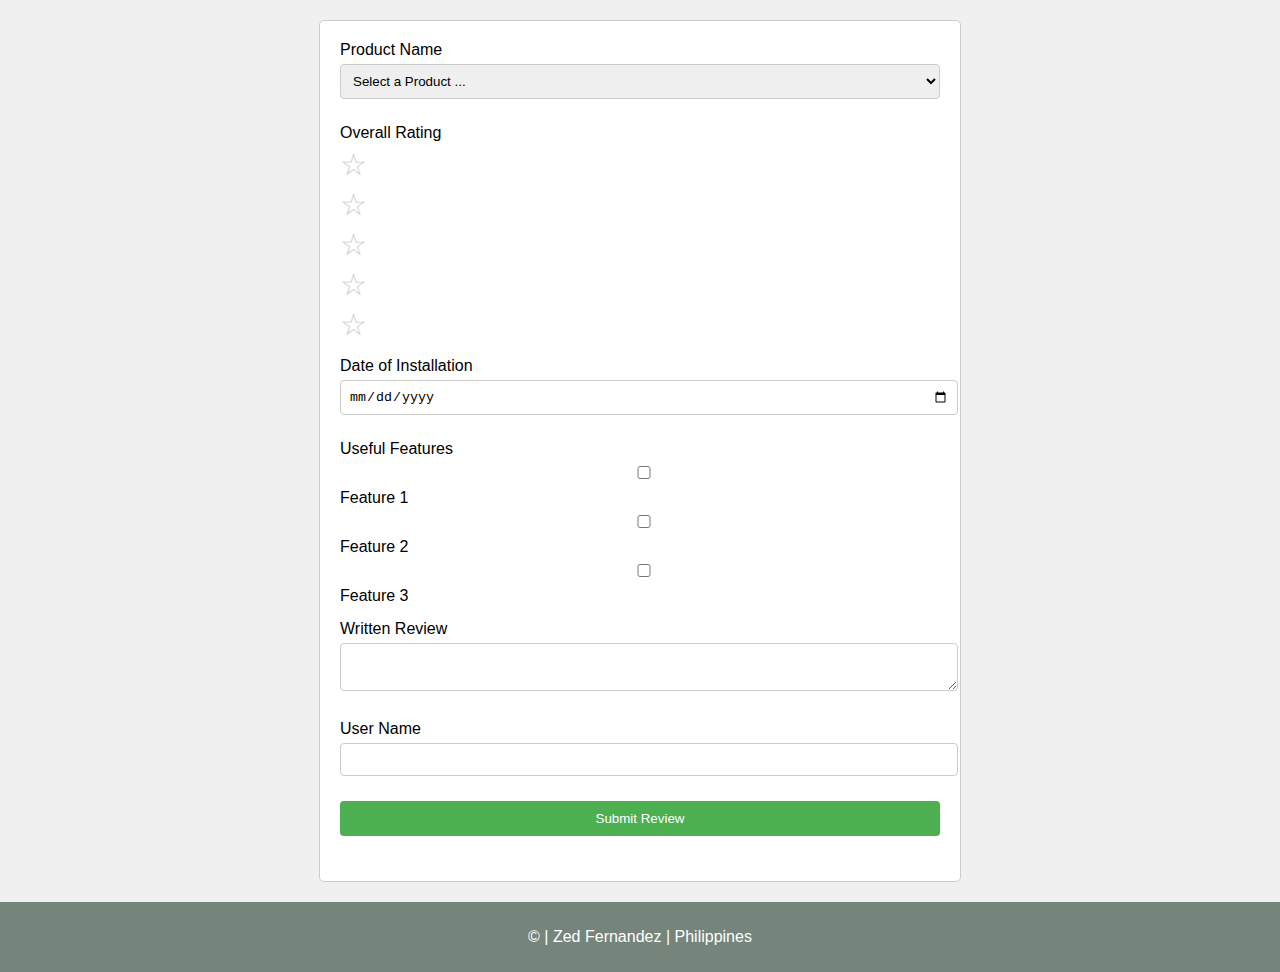
==== forms.html @ 859613be "updating new file" ====
<!DOCTYPE html>
<html lang="en">
<head>
    <meta charset="UTF-8">
    <meta name="viewport" content="width=device-width, initial-scale=1.0">
    <title>Product Review Form</title>
    <link rel="stylesheet" href="styles/forms.css">
</head>
<body>
    <div class="form-container">
        <form id="productReviewForm" method="get" action="review.html">
            <div class="form-group">
                <label for="productName">Product Name</label>
                <select id="productName" name="productName" required>
                    <option value="" disabled selected>Select a Product ...</option>
                </select>
            </div>

            <div class="form-group">
                <label>Overall Rating</label>
                <div class="rating">
                    <input type="radio" id="star5" name="rating" value="5" required>
                    <label for="star5">☆</label>
                    <input type="radio" id="star4" name="rating" value="4">
                    <label for="star4">☆</label>
                    <input type="radio" id="star3" name="rating" value="3">
                    <label for="star3">☆</label>
                    <input type="radio" id="star2" name="rating" value="2">
                    <label for="star2">☆</label>
                    <input type="radio" id="star1" name="rating" value="1">
                    <label for="star1">☆</label>
                </div>
            </div>

            <div class="form-group">
                <label for="installationDate">Date of Installation</label>
                <input type="date" id="installationDate" name="installationDate" required>
            </div>

            <div class="form-group">
                <label>Useful Features</label>
                <div class="checkbox-group">
                    <input type="checkbox" id="feature1" name="features" value="Feature 1">
                    <label for="feature1">Feature 1</label>
                    <input type="checkbox" id="feature2" name="features" value="Feature 2">
                    <label for="feature2">Feature 2</label>
                    <input type="checkbox" id="feature3" name="features" value="Feature 3">
                    <label for="feature3">Feature 3</label>
                </div>
            </div>

            <div class="form-group">
                <label for="reviewText">Written Review</label>
                <textarea id="reviewText" name="reviewText"></textarea>
            </div>

            <div class="form-group">
                <label for="userName">User Name</label>
                <input type="text" id="userName" name="userName">
            </div>

            <div class="form-group">
                <input type="submit" value="Submit Review">
            </div>
        </form>
    </div>

    <footer>
        <p>&copy; <span id="currentyear"></span> | Zed Fernandez | Philippines</p>
        <p id="lastModified"></p>
    </footer>

    <script src="scripts/forms.js"></script>
</body>
</html>
---- styles/forms.css ----
/* Basic styles */
body {
    font-family: Arial, sans-serif;
    margin: 0;
    padding: 0;
    box-sizing: border-box;
    background-color: #f0f0f0;
}

.form-container, .confirmation-container {
    max-width: 600px;
    margin: 20px auto;
    padding: 20px;
    border: 1px solid #ccc;
    border-radius: 5px;
    background-color: #fff;
}

.form-group {
    margin-bottom: 15px;
}

label {
    display: block;
    margin-bottom: 5px;
}

input, select, textarea {
    width: 100%;
    padding: 8px;
    margin-bottom: 10px;
    border: 1px solid #ccc;
    border-radius: 4px;
}

input[type="submit"] {
    background-color: #4CAF50;
    color: white;
    border: none;
    cursor: pointer;
    padding: 10px 20px;
    border-radius: 4px;
}

input[type="submit"]:hover {
    background-color: #45a049;
}

.rating label {
    font-size: 30px;
    cursor: pointer;
    color: #ccc;
}

.rating input {
    display: none;
}

.rating label:hover, .rating label:hover ~ label,
.rating input:checked ~ label {
    color: gold;
}

footer{
    padding: 10px;
    background-color: #75857b;
    color: white;
    text-align: center;
}

/* Responsive styles */
@media (max-width: 600px) {
    .form-container, .confirmation-container {
        margin: 10px;
        padding: 15px;
    }

    label {
        font-size: 14px;
    }

    input, select, textarea {
        padding: 6px;
    }

    input[type="submit"] {
        padding: 8px 15px;
    }
}
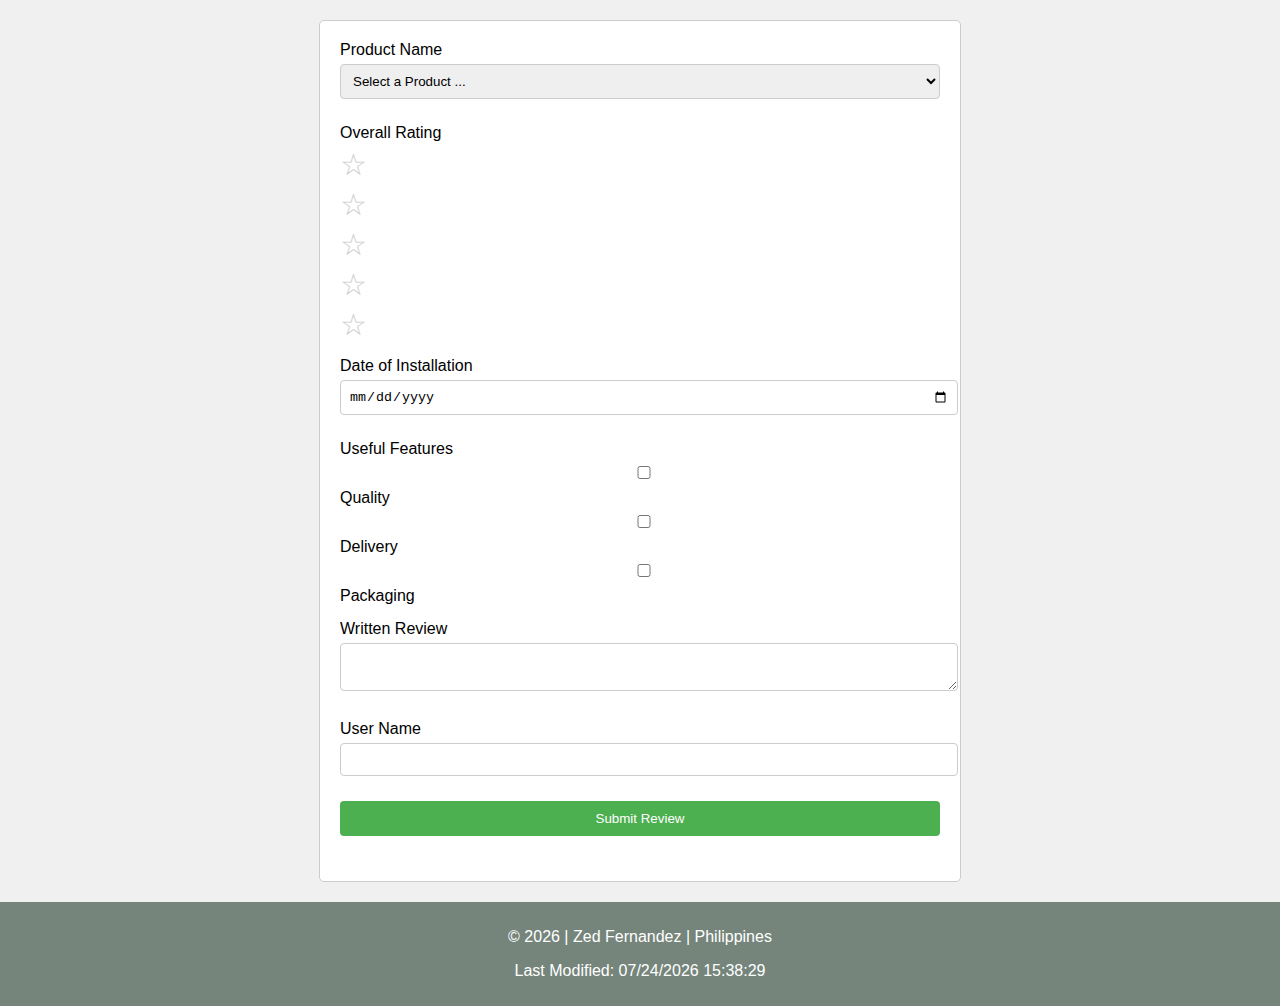
==== commit 140eba8e: "updating file" ====
--- a/forms.html
+++ b/forms.html
@@ -41,11 +41,11 @@
                 <label>Useful Features</label>
                 <div class="checkbox-group">
                     <input type="checkbox" id="feature1" name="features" value="Feature 1">
-                    <label for="feature1">Feature 1</label>
+                    <label for="feature1">Quality</label>
                     <input type="checkbox" id="feature2" name="features" value="Feature 2">
-                    <label for="feature2">Feature 2</label>
+                    <label for="feature2">Delivery</label>
                     <input type="checkbox" id="feature3" name="features" value="Feature 3">
-                    <label for="feature3">Feature 3</label>
+                    <label for="feature3">Packaging</label>
                 </div>
             </div>
 
@@ -71,5 +71,6 @@
     </footer>
 
     <script src="scripts/forms.js"></script>
+    <script src="scripts/getdates.js"></script>
 </body>
 </html>
--- a/styles/forms.css
+++ b/styles/forms.css
@@ -61,6 +61,18 @@
     color: gold;
 }
 
+.feedback-item {
+    border: 1px solid #ccc;
+    padding: 10px;
+    margin-bottom: 10px;
+    border-radius: 4px;
+    background-color: #f9f9f9;
+}
+
+.feedback-item p {
+    margin: 5px 0;
+}
+
 footer{
     padding: 10px;
     background-color: #75857b;
@@ -87,3 +99,4 @@
         padding: 8px 15px;
     }
 }
+
